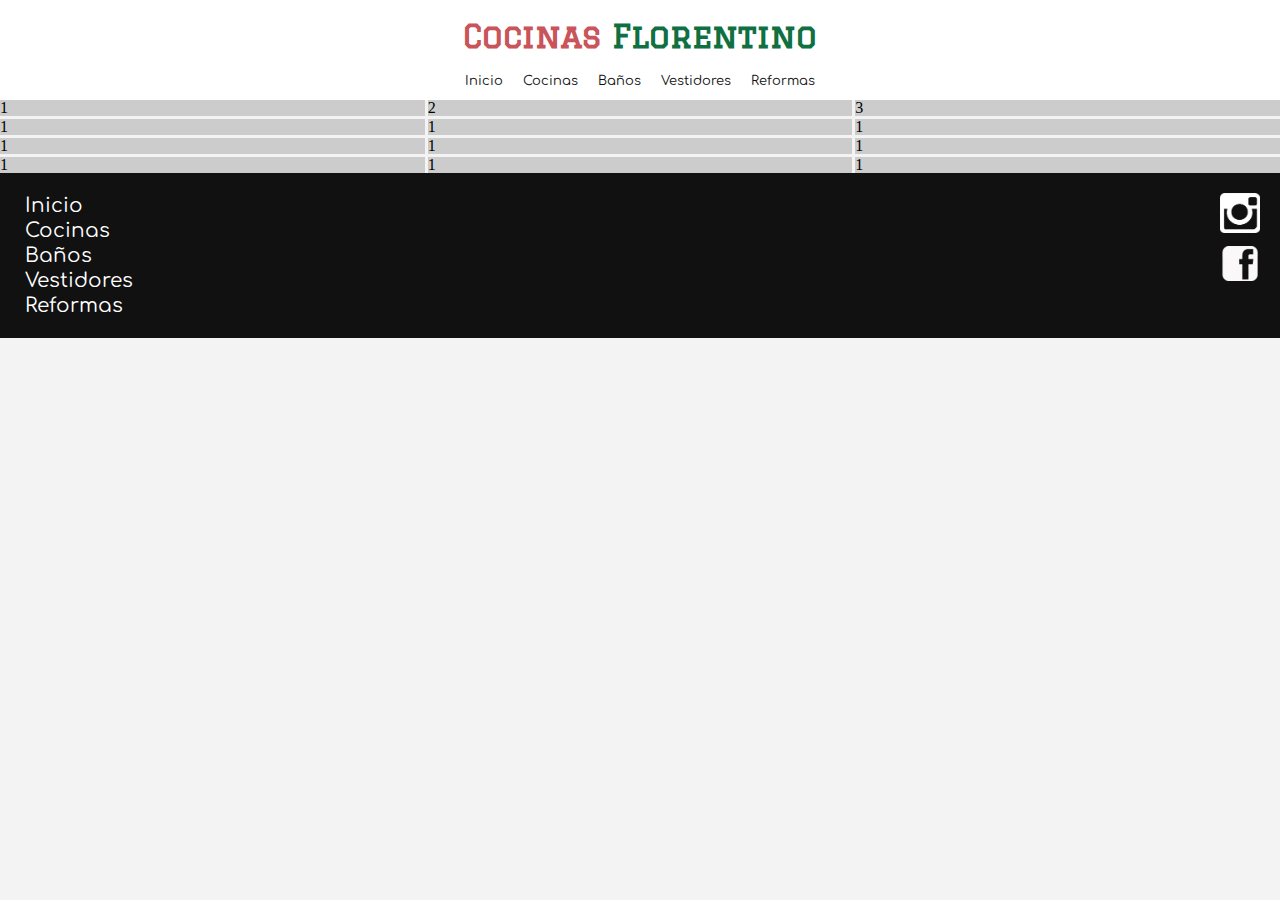
==== kitchens.html @ ba514450 "subida web" ====
<!DOCTYPE html>
<html lang="es">
  <head>
    <meta charset="UTF-8"/>
    <meta name="viewport"
    content="width=device-width , initial-scale=1.0"/>
    <meta http-equiv="X-UA-Compatible"
    content="chrome=chrm"/>
    <link rel="stylesheet" href="style.css">
    <title>Cocinas FLorentino</title>
    <link href="https://fonts.googleapis.com/css?family=Graduate&display=swap" rel="stylesheet">
    <link href="https://fonts.googleapis.com/css?family=Calligraffitti|Comfortaa&display=swap" rel="stylesheet"> 
  </head>
  <body>
    <header>
      <a href="index.html" class="header-brand">Cocinas <span>Florentino</span></a>
      <nav>
        <ul>
          <li><a href="index.html">Inicio</a></li>
          <li><a href="kitchens.html">Cocinas</a></li>
          <li><a href="bathrooms.html">Baños</a></li>
          <li><a href="wardrobes.html">Vestidores</a></li>
          <li><a href="reforms.html">Reformas</a></li>
        </ul>
      </nav>
    </header>
    <main>
        <div class="grid">
          <div class="grid-item">1</div>
          <div class="grid-item grid-item__two">2</div>
          <div class="grid-item">3</div>
          <div class="grid-item">1</div>
          <div class="grid-item">1</div>
          <div class="grid-item">1</div>
          <div class="grid-item">1</div>
          <div class="grid-item">1</div>
          <div class="grid-item">1</div>
          <div class="grid-item">1</div>
          <div class="grid-item">1</div>
          <div class="grid-item">1</div>
        </div>
    </main>
    <footer>
      <ul class="footer-links-main">
          <li><a href="index.html">Inicio</a></li>
          <li><a href="kitchens.html">Cocinas</a></li>
          <li><a href="bathrooms.html">Baños</a></li>
          <li><a href="wardrobes.html">Vestidores</a></li>
          <li><a href="reforms.html">Reformas</a></li>
      </ul>
      <div class="footer-sm">
        <a href="#">
          <img src="img/instagram-icon.png" alt="Instagram">
        </a>
        <a href="#">
            <img src="img/facebook-icon.png" alt="Facebook">
        </a>
      </div>
    </footer>
  </body>
  
</html>
---- style.css ----
/* 
html5doctor.com Reset Stylesheet
v1.6.1
Last Updated: 2010-09-17
Author: Richard Clark - http://richclarkdesign.com 
Twitter: @rich_clark
*/

html, body, div, span, object, iframe,
h1, h2, h3, h4, h5, h6, p, blockquote, pre,
abbr, address, cite, code,
del, dfn, em, img, ins, kbd, q, samp,
small, strong, sub, sup, var,
b, i,
dl, dt, dd, ol, ul, li,
fieldset, form, label, legend,
table, caption, tbody, tfoot, thead, tr, th, td,
article, aside, canvas, details, figcaption, figure, 
footer, header, hgroup, menu, nav, section, summary,
time, mark, audio, video {
    margin:0;
    padding:0;
    border:0;
    outline:0;
    font-size:100%;
    vertical-align:baseline;
    background:transparent;
}

body {
    line-height:1;
}

article,aside,details,figcaption,figure,
footer,header,hgroup,menu,nav,section { 
    display:block;
}

nav ul {
    list-style:none;
}

blockquote, q {
    quotes:none;
}

blockquote:before, blockquote:after,
q:before, q:after {
    content:'';
    content:none;
}

a {
    margin:0;
    padding:0;
    font-size:100%;
    vertical-align:baseline;
    background:transparent;
}

/* change colours to suit your needs */
ins {
    background-color:#ff9;
    color:#000;
    text-decoration:none;
}

/* change colours to suit your needs */
mark {
    background-color:#ff9;
    color:#000; 
    font-style:italic;
    font-weight:bold;
}

del {
    text-decoration: line-through;
}

abbr[title], dfn[title] {
    border-bottom:1px dotted;
    cursor:help;
}

table {
    border-collapse:collapse;
    border-spacing:0;
}

/* change border colour to suit your needs */
hr {
    display:block;
    height:1px;
    border:0;   
    border-top:1px solid #cccccc;
    margin:1em 0;
    padding:0;
}

input, select {
    vertical-align:middle;
}

/*My Code*/
* {
  text-decoration: none;
}

body{
  background-color: #f3f3f3;
}

header{
  background-color: #fff;
  width: 100%;
  height: 100px;
}

header .header-brand{
  font-family: 'Graduate';
  font-size: 32px;
  font-weight: 900;
  color: #C9545A;
  display: block;
  margin: 0 auto;
  text-align: center;
  padding: 20px 0;

}span{
  color:#107041;
}

header nav ul{
  font-family: 'Comfortaa';
  display: block;
  margin: 0 auto;
  width: fit-content;
}
header nav ul li{
  display: inline-block;
  float: left;
  list-style: none;
  padding: 0 10px;
}

header nav ul li a{
  font-size: 13px;
  color: #111;
}
/*Index*/
.index-banner{
  width: 100%;
  height: calc(100vh  - 100px);
  background-image: url('img/apartment-cabinet-contemporary-1027508.jpg');
  background-repeat: no-repeat;
  background-position: center;
  background-size: cover;
  display:table;
}
.vertical-center{
  display:table-cell; 
  vertical-align: middle;
}
.index-banner h2{
  font-family: 'Calligraffitti';
  font-size: 70px;
  font-weight: 900;
  line-height: 90px;
  color: #fff;
  text-align: center;
  text-shadow: 2px 2px 4px #111;
}

.index-banner h1{
  font-family: 'Calligraffitti';
  font-size: 30px;
  font-weight: 900;
  color: #fff;
  line-height: 10px;
  text-align: center;
  text-shadow: 3px 3px 4px #111;
}

/*IMAGES GRID*/
.xop-section {
	max-width: 100%;
	margin: 0 auto;
}

.xop-grid {
	margin: 0 0 0 0;
	padding: 5px;
	list-style: none;
  display: grid;
  grid-gap: 10px;
  grid-template-columns: repeat(auto-fit,minmax(700px,1fr));
  text-align: center;
	width: 100%;
}

.xop-grid:after {
	clear: both;
}

.xop-grid:after, .xop-box:before {
	content: '';
	display: table;
}

.xop-grid li {
	width: auto;
	height: 33vh;
	display: inline-block;
}

.xop-box {
  display: flex;
  justify-content: center;
	width: 100%;
	height: 100%;
  position: relative;
  cursor: pointer;
    -webkit-transition: 0.3s ease-in-out, 
    -webkit-transform 0.3s ease-in-out;
	-moz-transition:  0.3s ease-in-out, 
    -moz-transform 0.3s ease-in-out;
    transition: all 0.3s ease-in-out, 
    transform 0.3s ease-in-out; 
}

.xop-box:hover > .overlay{
  position: absolute;
  top: 0;
  width:100%;
  height:100%;
  left: 0;
  background-color:#000;
  opacity:0.5;
  z-index: 100;
  display: block;
}

.xop-box:hover .xop-info{
  opacity: 1
}

.xop-img-1 {
	background: linear-gradient( rgba(0, 0, 0, 0.50), rgba(0, 0, 0, 0.10)), /* bottom, image */
  url(../img/img-box-1.jpg);
  background-repeat: no-repeat;
  background-position: center;
  background-size: cover;
}

.xop-img-2 {
	background: linear-gradient( rgba(48, 41, 41, 0.5), rgba(0, 0, 0, 0.10)), /* bottom, image */
  url(../img/img-box-2.jpg);
  background-repeat: no-repeat;
  background-position: center;
  background-size: cover;
}

.xop-img-3 {
	background: linear-gradient( rgba(0, 0, 0, 0.50), rgba(0, 0, 0, 0.10)), /* bottom, image */
  url(../img/img-box-3.jpg);
  background-repeat: no-repeat;
  background-position: center;
  background-size: cover;
}

.xop-img-4 {
	background: linear-gradient( rgba(0, 0, 0, 0.50), rgba(0, 0, 0, 0.10)), /* bottom, image */
  url(../img/img-box-4.jpg);
  background-repeat: no-repeat;
  background-position: center;
  background-size: cover;
}

.xop-info {
  display:block ;
  width: 100%;
  position: center;
  height: 100%;
  opacity: 0;
}

.xop-info h3 {
	font-family: 'Pacifico', cursive;
  font-weight: 400;
  text-align: center;
  color: #fff;
	font-size: 42px;
	margin: 0 30px;
	padding: 100px 0 0 0;
	line-height: 1.5;
}

.xop-info p {
	font-family: 'Source Sans Pro', sans-serif;
	color: #fff;
	padding: 4px 5px;
  margin: 0 30px;
  text-align: center;
	font-size: 14px;
	line-height: 2;
}
/*Footer*/
footer{
  width:calc(100% - 40px);
  padding: 20px 20px;
  background-color: #111;
  overflow: hidden;
}

footer ul li a:hover{
  color: #cccccc;
}

footer ul{
  width: fit-content;
  float:left;
  padding-left: 5px;
}

footer ul li{
  display: block;
  list-style: none;
}

footer ul li a{
 font-family:'Comfortaa';
 font-size:  20px;
 color: #fff;
 line-height: 25px;
}

.footer-links-main{
  display: inline;
}

.footer-sm{
  width: 40px;
  float: right;
}

.footer-sm img{
  width: 100%;
  margin-bottom: 10px;
}

.grid{
  width: 100%;
  height: auto;
  display: grid;
  grid-gap: 3px;
  grid-template-columns: repeat(auto-fit,minmax(25em,1fr));  
}
 
.grid-item{
  background-color: #cccccc;
}
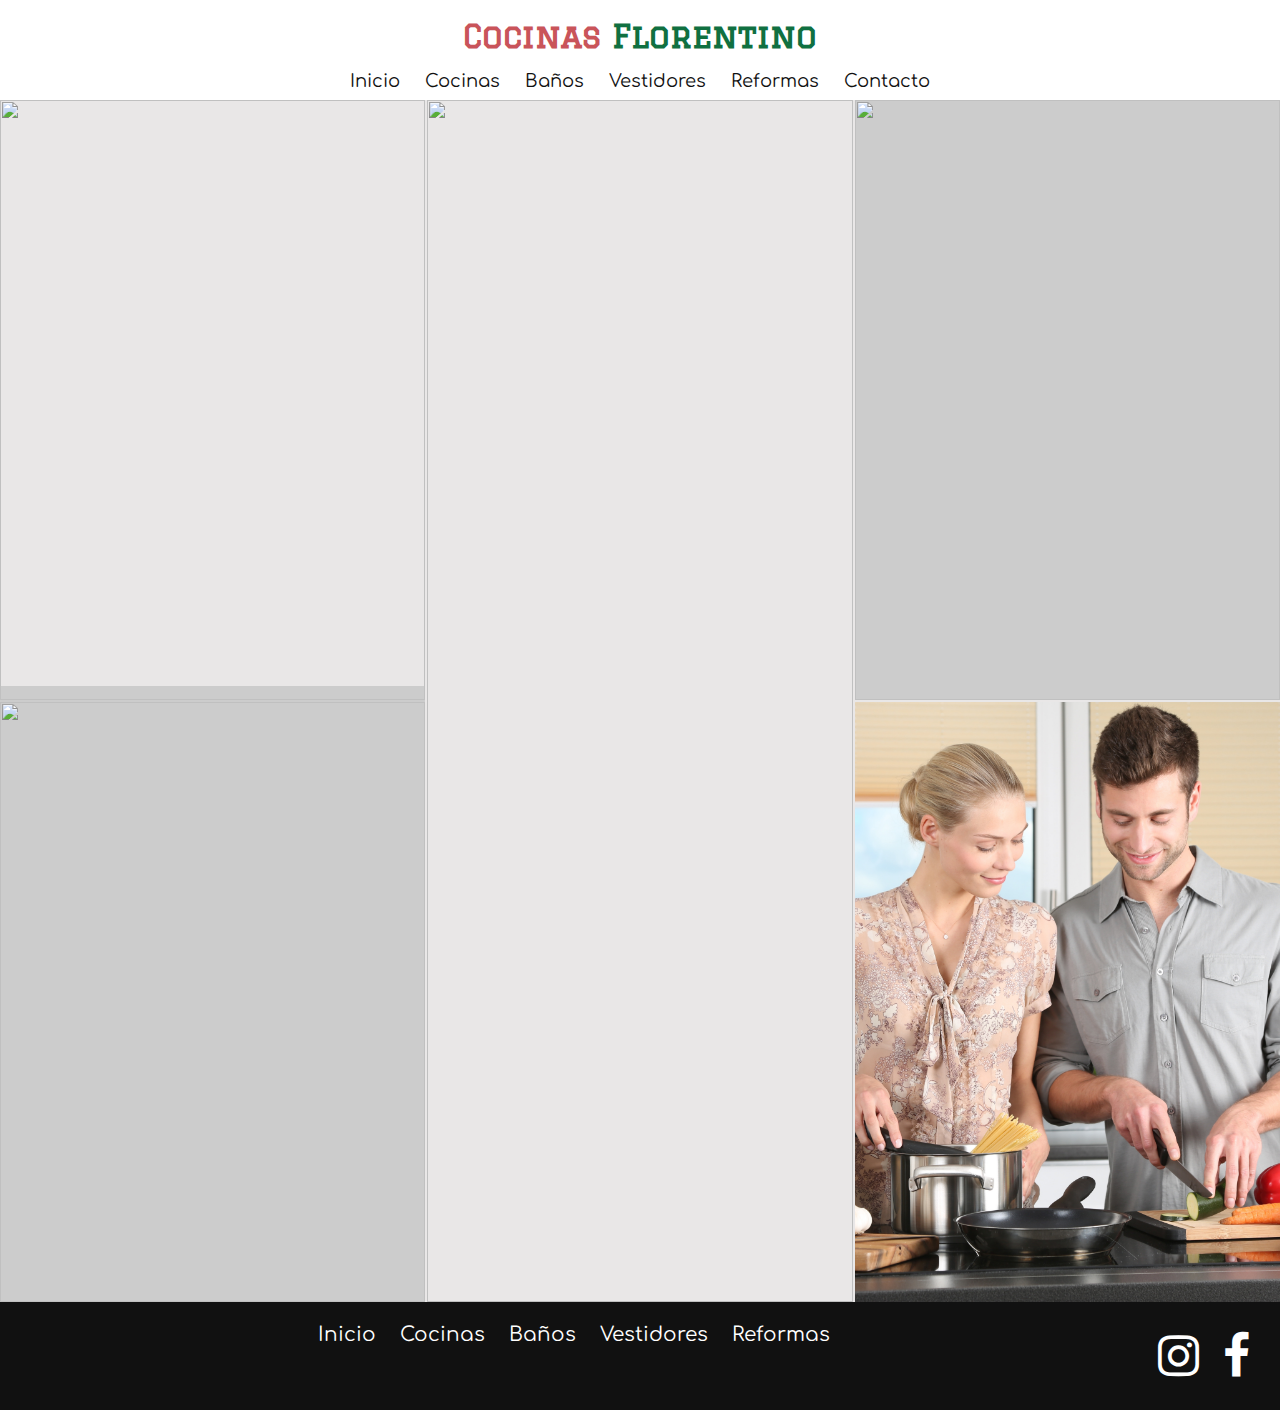
==== commit 0a2f103b: "gallery added" ====
--- a/kitchens.html
+++ b/kitchens.html
@@ -7,10 +7,13 @@
     <meta http-equiv="X-UA-Compatible"
     content="chrome=chrm"/>
     <link rel="stylesheet" href="style.css">
+    <link rel="stylesheet" href="gallery.css">
     <title>Cocinas FLorentino</title>
     <link href="https://fonts.googleapis.com/css?family=Graduate&display=swap" rel="stylesheet">
-    <link href="https://fonts.googleapis.com/css?family=Calligraffitti|Comfortaa&display=swap" rel="stylesheet"> 
-  </head>
+    <link href="https://fonts.googleapis.com/css?family=Pacifico|Calligraffitti|Comfortaa|Roboto|Crete+Round&display=swap" rel="stylesheet"> 
+    <link rel="stylesheet" href="https://maxcdn.bootstrapcdn.com/font-awesome/4.5.0/css/font-awesome.min.css">
+    <link rel="shortcut icon" href="/img/logo.jpg" type="image/x-icon" /> 
+   </head>
   <body>
     <header>
       <a href="index.html" class="header-brand">Cocinas <span>Florentino</span></a>
@@ -21,42 +24,87 @@
           <li><a href="bathrooms.html">Baños</a></li>
           <li><a href="wardrobes.html">Vestidores</a></li>
           <li><a href="reforms.html">Reformas</a></li>
+          <li><a href="contact.html">Contacto</a></li>
         </ul>
       </nav>
     </header>
     <main>
         <div class="grid">
-          <div class="grid-item">1</div>
-          <div class="grid-item grid-item__two">2</div>
-          <div class="grid-item">3</div>
-          <div class="grid-item">1</div>
-          <div class="grid-item">1</div>
-          <div class="grid-item">1</div>
-          <div class="grid-item">1</div>
-          <div class="grid-item">1</div>
-          <div class="grid-item">1</div>
-          <div class="grid-item">1</div>
-          <div class="grid-item">1</div>
-          <div class="grid-item">1</div>
+          <div>
+          <a class="grid-item" href="#img1">
+            <img class="grid-gallery__image" src="/images/kitchen/cabinets.jpg">
+          </a>
+          <a href="#_" class="lightbox" id="img1">
+                <img src="/images/kitchen/cabinets.jpg">
+          </a>
+          <a class="image_close" href="#void"></a>
+          <a class="image_prev" href="#img5">&lt;</a>
+          <a class="image_next" href="#img2">&gt;</a>
+        </div>
+        <div class="grid-item__Rtwo">
+            <a href="#img2">
+              <img class="grid-gallery__image" src="/images/kitchen/kitchen-clean.jpg">
+            </a>
+            <a href="#_" class="lightbox" id="img2">
+              <img class="grid-gallery__image" src="/images/kitchen/kitchen-clean.jpg">
+            </a>
+            <a class="image_close" href="#void"></a>
+            <a class="image_prev" href="#img1">&lt;</a>
+            <a class="image_next" href="#img3">&gt;</a>
+         </div>
+         <div class="grid-item">
+            <a href="#img3">
+              <img class="grid-gallery__image" src="/images/kitchen/kitchen-full.jpg">
+            </a>
+            <a href="#_" class="lightbox" id="img3">
+              <img class="grid-gallery__image" src="/images/kitchen/kitchen-full.jpg">
+            </a>
+            <a class="image_close" href="#void"></a>
+            <a class="image_prev" href="#img2">&lt;</a>
+            <a class="image_next" href="#img4">&gt;</a>
+         </div>
+         <div class="grid-item">
+            <a href="#img4">
+              <img class="grid-gallery__image" src="/images/kitchen/kitchen-height.jpg">
+            </a>
+            <a href="#_" class="lightbox" id="img4">
+              <img class="grid-gallery__image" src="/images/kitchen/kitchen-height.jpg">
+            </a>
+            <a class="image_close" href="#void"></a>
+            <a class="image_prev" href="#img3">&lt;</a>
+            <a class="image_next" href="#img5">&gt;</a>
+         </div>
+         <div class="grid-item">
+            <a href="#img5">
+              <img class="grid-gallery__image" src="/images/kitchen/people-kitchen.jpg">
+            </a>
+            <a href="#_" class="lightbox" id="img5">
+              <img class="grid-gallery__image" src="/images/kitchen/people-kitchen.jpg">
+            </a>
+            <a class="image_close" href="#void"></a>
+            <a class="image_prev" href="#img4">&lt;</a>
+            <a class="image_next" href="#img1">&gt;</a>
+         </div>
         </div>
     </main>
     <footer>
-      <ul class="footer-links-main">
-          <li><a href="index.html">Inicio</a></li>
-          <li><a href="kitchens.html">Cocinas</a></li>
-          <li><a href="bathrooms.html">Baños</a></li>
-          <li><a href="wardrobes.html">Vestidores</a></li>
-          <li><a href="reforms.html">Reformas</a></li>
-      </ul>
-      <div class="footer-sm">
-        <a href="#">
-          <img src="img/instagram-icon.png" alt="Instagram">
-        </a>
-        <a href="#">
-            <img src="img/facebook-icon.png" alt="Facebook">
-        </a>
-      </div>
-    </footer>
+        <ul class="footer-links-main">
+            <li><a href="index.html">Inicio</a></li>
+            <li><a href="kitchens.html">Cocinas</a></li>
+            <li><a href="bathrooms.html">Baños</a></li>
+            <li><a href="wardrobes.html">Vestidores</a></li>
+            <li><a href="reforms.html">Reformas</a></li>
+            <div class="footer-sm">
+              <a href="#">
+                  <span class="fa fa-instagram"></span>
+              </a>
+              <a href="#">
+                  <span class="fa fa-facebook"></span>
+              </a>
+            </div>
+        </ul>
+        
+      </footer>
   </body>
   
 </html>--- a/style.css
+++ b/style.css
@@ -25,6 +25,8 @@
     font-size:100%;
     vertical-align:baseline;
     background:transparent;
+    scroll-behavior: smooth;
+    
 }
 
 body {
@@ -107,11 +109,11 @@
 }
 
 body{
-  background-color: #f3f3f3;
+  background-color: #e9e7e7;
 }
 
 header{
-  background-color: #fff;
+  background-color: rgb(255, 255, 255);
   width: 100%;
   height: 100px;
 }
@@ -130,6 +132,10 @@
   color:#107041;
 }
 
+header nav {
+  text-align: center
+}
+
 header nav ul{
   font-family: 'Comfortaa';
   display: block;
@@ -137,15 +143,22 @@
   width: fit-content;
 }
 header nav ul li{
-  display: inline-block;
-  float: left;
+  display: inline;
   list-style: none;
   padding: 0 10px;
 }
 
 header nav ul li a{
-  font-size: 13px;
+  font-size: 18px;
   color: #111;
+  background-image: linear-gradient(currentColor, currentColor);
+  background-position: 0% 100%;
+  background-repeat: no-repeat;
+  background-size: 0% 2px;
+  transition: background-size .3s;
+}
+header nav ul li a:hover{
+  background-size: 100% 2px;
 }
 /*Index*/
 .index-banner{
@@ -162,9 +175,9 @@
   vertical-align: middle;
 }
 .index-banner h2{
-  font-family: 'Calligraffitti';
+  font-family: 'Crete Round',serif;
   font-size: 70px;
-  font-weight: 900;
+  font-weight: 150;
   line-height: 90px;
   color: #fff;
   text-align: center;
@@ -184,18 +197,73 @@
 /*IMAGES GRID*/
 .xop-section {
 	max-width: 100%;
-	margin: 0 auto;
+  margin: 0 auto;
+
 }
 
 .xop-grid {
-	margin: 0 0 0 0;
-	padding: 5px;
+	margin: 5px 0 0 0;
+	padding: 0px;
 	list-style: none;
   display: grid;
   grid-gap: 10px;
-  grid-template-columns: repeat(auto-fit,minmax(700px,1fr));
+  grid-template-columns: repeat(auto-fit,minmax(400px,1fr));
   text-align: center;
 	width: 100%;
+}
+.xop-box .xop-info {
+  display:block ;
+  width: 100%;
+  height: 100%;
+  opacity: 1;
+}
+
+
+@media (max-width:1635px){
+  .xop-grid{
+    grid-template-columns: repeat(auto-fit,minmax(650px,1fr));
+  }
+  .xop-box .xop-info {
+    display:block ;
+    width: 100%;
+    height: 100%;
+    opacity: 1;
+  }
+  #section05{
+    display: none;
+  }
+}
+
+@media (max-width:1315px){
+  .xop-grid{
+    grid-template-columns: repeat(auto-fit,minmax(30em,1fr));
+  }
+  .xop-box .xop-info {
+    display:block ;
+    width: 100%;
+    height: 100%;
+    opacity: 1;
+  }
+  .xop-box{
+    -webkit-filter: brightness(105%);
+  }
+
+}
+@media (max-width:450px){
+  .xop-grid{
+    grid-template-columns: repeat(auto-fit,minmax(20em,1fr));
+  }
+
+  .xop-box .xop-info {
+    display:block ;
+    width: 100%;
+    height: 100%;
+    opacity: 1;
+  }
+  .xop-box{
+    -webkit-filter: brightness(105%);
+  }
+
 }
 
 .xop-grid:after {
@@ -220,32 +288,36 @@
 	height: 100%;
   position: relative;
   cursor: pointer;
+
+}
+
+
+.xop-box:hover .xop-info{
+  opacity: 1;
+  display: block;
+}
+
+@media (min-width:1600px){
+  .xop-box:hover{
+    -webkit-filter: brightness(115%);
+  }
+  .xop-img{
+    -webkit-filter: brightness(70%);
+
+  }
+  .xop-box .xop-img{
     -webkit-transition: 0.3s ease-in-out, 
     -webkit-transform 0.3s ease-in-out;
 	-moz-transition:  0.3s ease-in-out, 
     -moz-transform 0.3s ease-in-out;
     transition: all 0.3s ease-in-out, 
     transform 0.3s ease-in-out; 
-}
-
-.xop-box:hover > .overlay{
-  position: absolute;
-  top: 0;
-  width:100%;
-  height:100%;
-  left: 0;
-  background-color:#000;
-  opacity:0.5;
-  z-index: 100;
-  display: block;
-}
-
-.xop-box:hover .xop-info{
-  opacity: 1
+  }
+
 }
 
 .xop-img-1 {
-	background: linear-gradient( rgba(0, 0, 0, 0.50), rgba(0, 0, 0, 0.10)), /* bottom, image */
+	background: linear-gradient( rgba(0, 0, 0, 0.50), rgba(0, 0, 0, 0.0)), /* bottom, image */
   url(../img/img-box-1.jpg);
   background-repeat: no-repeat;
   background-position: center;
@@ -276,34 +348,40 @@
   background-size: cover;
 }
 
-.xop-info {
-  display:block ;
-  width: 100%;
-  position: center;
-  height: 100%;
-  opacity: 0;
+div.xop-info {
+  text-align: center;
+  position: relative;
 }
 
 .xop-info h3 {
-	font-family: 'Pacifico', cursive;
-  font-weight: 400;
+  font-family: 'Roboto', sans-serif;
+  font-style: bold;
+  font-weight: 350;
   text-align: center;
   color: #fff;
-	font-size: 42px;
-	margin: 0 30px;
-	padding: 100px 0 0 0;
-	line-height: 1.5;
-}
-
+	font-size: 70px;
+	margin: 0 auto;
+  line-height: 1.5;
+  text-shadow: 2px 2px 4px #111;
+  text-align: center;
+  position: relative;
+  top: 50%;
+  -ms-transform: translateY(-50%);
+  -webkit-transform: translateY(-50%);
+  transform: translateY(-50%);
+}
+/*
 .xop-info p {
 	font-family: 'Source Sans Pro', sans-serif;
 	color: #fff;
 	padding: 4px 5px;
   margin: 0 30px;
   text-align: center;
+  vertical-align: baseline;
 	font-size: 14px;
-	line-height: 2;
-}
+  line-height: 2;
+}
+*/
 /*Footer*/
 footer{
   width:calc(100% - 40px);
@@ -315,16 +393,20 @@
 footer ul li a:hover{
   color: #cccccc;
 }
-
-footer ul{
-  width: fit-content;
-  float:left;
-  padding-left: 5px;
+.fa::before{
+  font-size: 3em;
+}
+.fa{
+  color: #fff;
+  padding: 10px;
+}
+.fa:hover{
+  color:#cccccc;
 }
 
 footer ul li{
-  display: block;
-  list-style: none;
+  display: inline;
+  margin-right: 20px;
 }
 
 footer ul li a{
@@ -335,27 +417,121 @@
 }
 
 .footer-links-main{
-  display: inline;
-}
-
-.footer-sm{
+  display: block;
+  text-align: center;
+}
+
+.footer-links-main .footer-sm{
+ display: block;
+ float: right;
+}
+
+
+.footer-sm img{
+  padding: 5px;
   width: 40px;
-  float: right;
-}
-
-.footer-sm img{
+}
+
+
+
+#section05 a {
+  padding-top: 70px;
+}
+#section05 a span {
+  position: absolute;
+  top: 0;
+  left: 50%;
+  width: 24px;
+  height: 24px;
+  margin-left: -12px;
+  border-left: 1px solid #fff;
+  border-bottom: 1px solid #fff;
+  -webkit-transform: rotate(-45deg);
+  transform: rotate(-45deg);
+  -webkit-animation: sdb05 1.5s infinite;
+  animation: sdb05 1.5s infinite;
+  box-sizing: border-box;
+}
+@-webkit-keyframes sdb05 {
+  0% {
+    -webkit-transform: rotate(-45deg) translate(0, 0);
+    opacity: 0;
+  }
+  50% {
+    opacity: 1;
+  }
+  100% {
+    -webkit-transform: rotate(-45deg) translate(-20px, 20px);
+    opacity: 0;
+  }
+}
+@keyframes sdb05 {
+  0% {
+    transform: rotate(-45deg) translate(0, 0);
+    opacity: 0;
+  }
+  50% {
+    opacity: 1;
+  }
+  100% {
+    transform: rotate(-45deg) translate(-20px, 20px);
+    opacity: 0;
+  }
+}
+
+.demo a {
+  position: absolute;
+  bottom: 0px;
+  left: 50%;
+  z-index: 2;
+  display: inline-block;
+  -webkit-transform: translate(0, -50%);
+  transform: translate(0, -50%);
+  color: #fff;
+  font : normal 400 20px/1 'Josefin Sans', sans-serif;
+  letter-spacing: .1em;
+  text-decoration: none;
+  transition: opacity .3s;
+}
+.demo a:hover {
+  opacity: .5;
+}
+section {
+  position: center;
   width: 100%;
-  margin-bottom: 10px;
-}
-
-.grid{
+  height: 100%;
+}
+section::after > #section05 {
+  position: absolute;
+  bottom: 0;
+  left: 0;
+  content: '';
   width: 100%;
-  height: auto;
-  display: grid;
-  grid-gap: 3px;
-  grid-template-columns: repeat(auto-fit,minmax(25em,1fr));  
-}
- 
-.grid-item{
-  background-color: #cccccc;
-}
+  height: 80%;
+  background: -webkit-linear-gradient(top,rgba(0,0,0,0) 0,rgba(0,0,0,.8) 80%,rgba(0,0,0,.8) 100%);
+  background: linear-gradient(to bottom,rgba(0,0,0,0) 0,rgba(0,0,0,.2) 80%,rgba(0,0,0,.2) 100%);
+}
+
+
+img {
+	width: 100%;
+  height: 500px;
+  -o-object-fit: cover;
+	object-fit: cover;
+  -webkit-transform: scale(1);
+  -ms-transform: scale(1);
+  transform: scale(1);
+  -webkit-transition: all 0.3s ease-in-out;
+  -o-transition: all 0.3s ease-in-out;
+  transition: all 0.3s ease-in-out;
+  &:hover {
+    -webkit-transform: scale(1.05);
+    -ms-transform: scale(1.05);
+    transform: scale(1.05);
+  }
+
+}
+.maps-google{
+  display: flex;
+  align-items: center;
+}
--- a/gallery.css
+++ b/gallery.css
@@ -0,0 +1,125 @@
+.grid{
+  display: grid;
+  grid-auto-rows: 600px;
+  grid-gap: 2px;
+  grid-auto-flow: row dense;
+
+}
+ 
+.grid-item{
+  background-color: #cccccc;
+}
+
+.grid-item__Rtwo {
+  grid-row: span 2;
+}
+
+.grid-gallery__image {
+  width: 100%;
+  height: 100%;
+  object-fit: cover;
+}
+
+@media all and (min-width: 320px) {
+  .grid {
+    grid-template-columns: repeat(1, 1fr);
+  }
+}
+
+@media all and (min-width: 768px) {
+  .grid {
+    grid-template-columns: repeat(2, 1fr);
+  }
+}
+
+@media all and (min-width: 1024px) {
+  .grid {
+    grid-template-columns: repeat(3, 1fr);
+  }
+}
+
+
+
+.lightbox {
+	/** Default lightbox to hidden */
+	display: none;
+
+	/** Position and style */
+	position: fixed;
+	z-index: 999;
+	width: 100%;
+	height: 100%;
+	text-align: center;
+	top: 0;
+	left: 0;
+	background: rgba(0,0,0,0.8);
+}
+
+.lightbox img {
+	/** Pad the lightbox image */
+	max-width: 90%;
+	max-height: 80%;
+	margin-top: 2%;
+}
+
+.lightbox:target {
+	/** Remove default browser outline */
+	outline: none;
+
+	/** Unhide lightbox **/
+  display: flex;
+  justify-content: center;
+  align-items: center;
+}
+
+
+a.image_close,
+a.image_prev,
+a.image_next {
+  z-index: 999;
+  position: fixed;
+  text-decoration: none;
+  visibility: hidden;
+  color: white;
+  font-size: 36px;
+}
+
+a.image_close {
+  top: 1%;
+  right: 1%
+}
+
+a.image_close::after {
+  content: '\00d7';
+}
+
+a.image_prev,
+a.image_next {
+  top: 50%;
+  transform: translate(0%, -50%);
+}
+
+a.image_prev {
+  left: 2%;
+}
+
+a.image_next {
+  right: 2%;
+}
+
+a:target ~ a.image_close,
+a:target ~ a.image_prev,
+a:target ~ a.image_next {
+  visibility: visible;
+}
+
+a:target > img.image_thumb + span.image_full {
+  visibility: visible;
+  opacity: 1;
+  pointer-events: initial;
+}
+
+span.image_full {
+  cursor: initial;
+}
+/* This is the end of CSSBox */